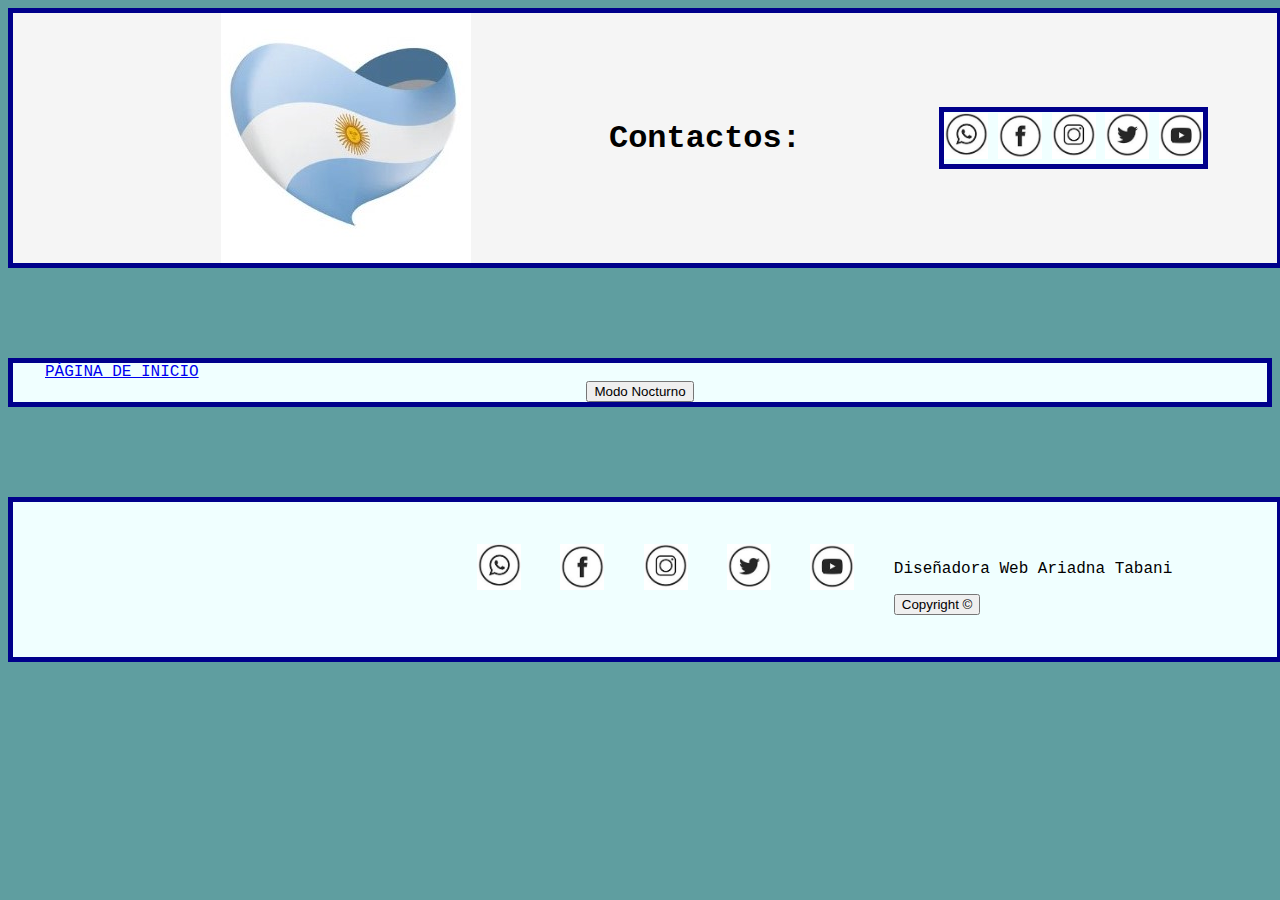
==== contactos.html @ 4c74f409 "Add files via upload" ====
<!DOCTYPE html>
<html lang="en">
<head>
    <meta charset="UTF-8">
    <meta http-equiv="X-UA-Compatible" content="IE=edge">
    <meta name="viewport" content="width=device-width, initial-scale=1.0">
     <!-- CSS only -->
     <link href="https://cdn.jsdelivr.net/npm/bootstrap@5.2.3/dist/css/bootstrap.min.css" rel="stylesheet" integrity="sha384-rbsA2VBKQhggwzxH7pPCaAqO46MgnOM80zW1RWuH61DGLwZJEdK2Kadq2F9CUG65" crossorigin="anonymous">
    <link rel="stylesheet" href="./css/estilos.css">
    <title>CONTACTOS</title>
</head>
<body>

    <header>
        <div id="contenedorprincipal"></div>
        <img src="./imagen/logo arg.jpg" alt="logo">
        <h1>Contactos:</h1>

        <nav>
            <a href="http://www.whatsapp.com" target="_blank"><img class="iconowhatsapp" src="./imagen/w.png" alt="iconowhatsapp"></a>
            <a href="http://www.facebook.com" target="_blank"><img class="iconofacebook" src="./imagen/face.png" alt="iconofacebook"></a>
            <a href="http://www.instagram.com" target="_blank"><img class="iconoinstagram" src="./imagen/ins.png" alt="iconoinstagram"></a>
            <a href="http://www.twitter.com" target="_blank"><img class="iconotwitter" src="./imagen/tt.png" alt="iconotwitter"></a>
            <a href="http://youtube.com" target="_blank"><img class="iconoyoutube" src="./imagen/yt.png" alt="iconoyoutube"></a>      

    </header>
    <br>
    <br>
    <br>
    <br>
    <br>


    <nav >
        <a class="botónindex" href="index.html"  target="_blank" >PÁGINA DE INICIO</a>
        <button onclick="cambiarfondo()">Modo Nocturno</button>
    </nav>

    <br>
    <br>
    <br>
    <br>
    <br>

    <footer>
        <div class="contenedor">
                <iframe src="https://www.google.com/maps/embed?pb=!1m18!1m12!1m3!1d3398.792703940614!2d-60.69402780000001!3d-31.584732!2m3!1f0!2f0!3f0!3m2!1i1024!2i768!4f13.1!3m3!1m2!1s0x95b5073c3c9a39d5%3A0x1f7b7d47a09f00af!2s4%20de%20Enero%208932%2C%20Santa%20Fe!5e0!3m2!1ses-419!2sar!4v1670449999687!5m2!1ses-419!2sar" width="150" height="150" style="border:0;" allowfullscreen="" loading="lazy" referrerpolicy="no-referrer-when-downgrade"></iframe>
            </div>
            <div class="redessociales">
             
                <a href="http://www.whatsapp.com" target="_blank"><img class="iconowhatsapp" src="./imagen/w.png" alt="iconowhatsapp"></a>
                <a href="http://www.facebook.com" target="_blank"><img class="iconofacebook" src="./imagen/face.png" alt="iconofacebook"></a>
                <a href="http://www.instagram.com" target="_blank"><img class="iconoinstagram" src="./imagen/ins.png" alt="iconoinstagram"></a>
                <a href="http://www.twitter.com" target="_blank"><img class="iconotwitter" src="./imagen/tt.png" alt="iconotwitter"></a>
               <a href="http://youtube.com" target="_blank"><img class="iconoyoutube" src="./imagen/yt.png" alt="iconoyoutube"></a>
            
            <div class="autora">
                <p>Diseñadora Web Ariadna Tabani</p>
                <button class="autora" onclick="copyright">Copyright ©</button>
            </div>
        </div>
       
    </footer>
    
<!-- JavaScript Bundle with Popper -->
<script src="https://cdn.jsdelivr.net/npm/bootstrap@5.2.3/dist/js/bootstrap.bundle.min.js" integrity="sha384-kenU1KFdBIe4zVF0s0G1M5b4hcpxyD9F7jL+jjXkk+Q2h455rYXK/7HAuoJl+0I4" crossorigin="anonymous"></script>

<script src="./javascript.js"></script>


</body>
</html>
---- css/estilos.css ----
body {
    font-family: 'Courier New', Courier, monospace;
    background-color: cadetblue;
}
#contenedorprincipl{
    width: 100%;
    background-color: azure;
    display: flex;
}

.principal {
    width: 100%;
    height: auto;
    color: darkblue;
    font-size: 55px;
    font-weight: bolder;
    font-style: italic;
    text-decoration: underline;
    text-align: center;
    display: flex;
    flex-direction: row;
    justify-content: space-around;
    flex-flow: wrap;
}
.botóncontacto{
    width: 55%;
    display: flex;
    flex-direction: row;
    flex-flow: wrap;
    margin-left: 32px;
}
a:hover {
    color: chartreuse;
    font-family: 'Anton', sans-serif;
    font-size: 22px;
}
.botónindex{
    width: 55%;
    display: flex;
    flex-direction: row;
    flex-flow: wrap;
    margin-left: 32px;

}
a:hover {
    color: chartreuse;
    font-family: 'Anton', sans-serif;
    font-size: 22px;
}


.recetas {
   width: 100%;
    height: auto;
    font-size: 22px;
    display: flex;
    flex-direction: row;
    justify-content: space-around;
    flex-flow: wrap;
}
#contenido {
    width: 950px;
    height: 950px;
    background-color: gray;
    margin-top: 10px;
    margin-bottom: 22px;
    float: left;
    overflow-x: auto;
}

header {
    width: 100%;
    height: auto;
    background-color: whitesmoke;
    display: flex;
    flex-direction: row;
    justify-content: space-around;
    align-items: center;
    flex-flow: wrap;
    border: 5px darkblue solid;

}
.logo {
    display: flex;
    align-items: center;
}
.logo img {
    height: 100px;
    margin-right: 10px;
}

nav{
    background-color: azure;
    border: 5px darkblue solid;
    text-align: center;
}

.iconowhats {width: 75px;
position: fixed;
bottom: 50px;
right: 32px;
}
.container {
    width: 100%;
    height: auto;
    display: flex;
    overflow: hidden;
}
.row {
    display: flex;
    justify-content: center;
}
.card {
    width: 33.33%;
    padding: 10px;
    margin: 22px;
    justify-content: center;
    align-items: center;
    border-radius: 5px;
    background-color: azure;
    box-shadow: 0px 1px 10px rgba(red, green, blue, alpha);
    display: inline-block;
    flex-direction: row;
    -webkit-border-radius: 5px;
    -moz-border-radius: 5px;
    -ms-border-radius: 5px;
    -o-border-radius: 5px;
}
.curiosidadeshistoricas{
    background-color: azure;
    border: 5px darkblue solid;
    text-align: center; 
}

footer {
   width: 100%;
    height: auto;
    background-color: azure;
    color: black;
    font: bolder;
    display: flex;
    flex-direction: row;
    justify-content: space-around;
    align-items: center;
    flex-flow: wrap;
    border: 5px darkblue solid;
}
.contenedorprincipal {
    flex-direction: row;
}
.redessociales {
    width: 100%;
    height: auto;
    display: flex;
    justify-content: right;
    justify-content: space-between;
    flex-flow: wrap;
}
.iconofacebook {width: 44px;}
.iconoinstagram {width: 44px;}
.iconotwitter {width: 44px;}
.iconowhatsapp {width: 44px;}
.iconoyoutube {width: 44px;}
a:hover {
    width: 2%;
}

.redessociales {
    width: 55%;
    display: flex;
    flex-direction: row;
    flex-flow: wrap;
}
a:hover {
    color: chartreuse;
}
.iralindex {
    width: 55%;
    display: flex;
    flex-direction: row;
    flex-flow: wrap;
    font-family: 'Rubik 80s Fade', cursive;
   font-size: 22px;

}
a:hover {
    color: chartreuse;
    
}
@media screen and (max-width: 960px) {
    #contenido {
        width: 100%;
    }
    #videosymapa {
        width: 100%;
    }
}
@media (max-width:600px){
    body {
        background-color: cadetblue;
    }
}
@media (max-width: 600px){
    .principal {
        color: blue;
        background-color: azure;
    }
}
@media (max-width: 600px) {
    .logo {
        display: none;
    }
}
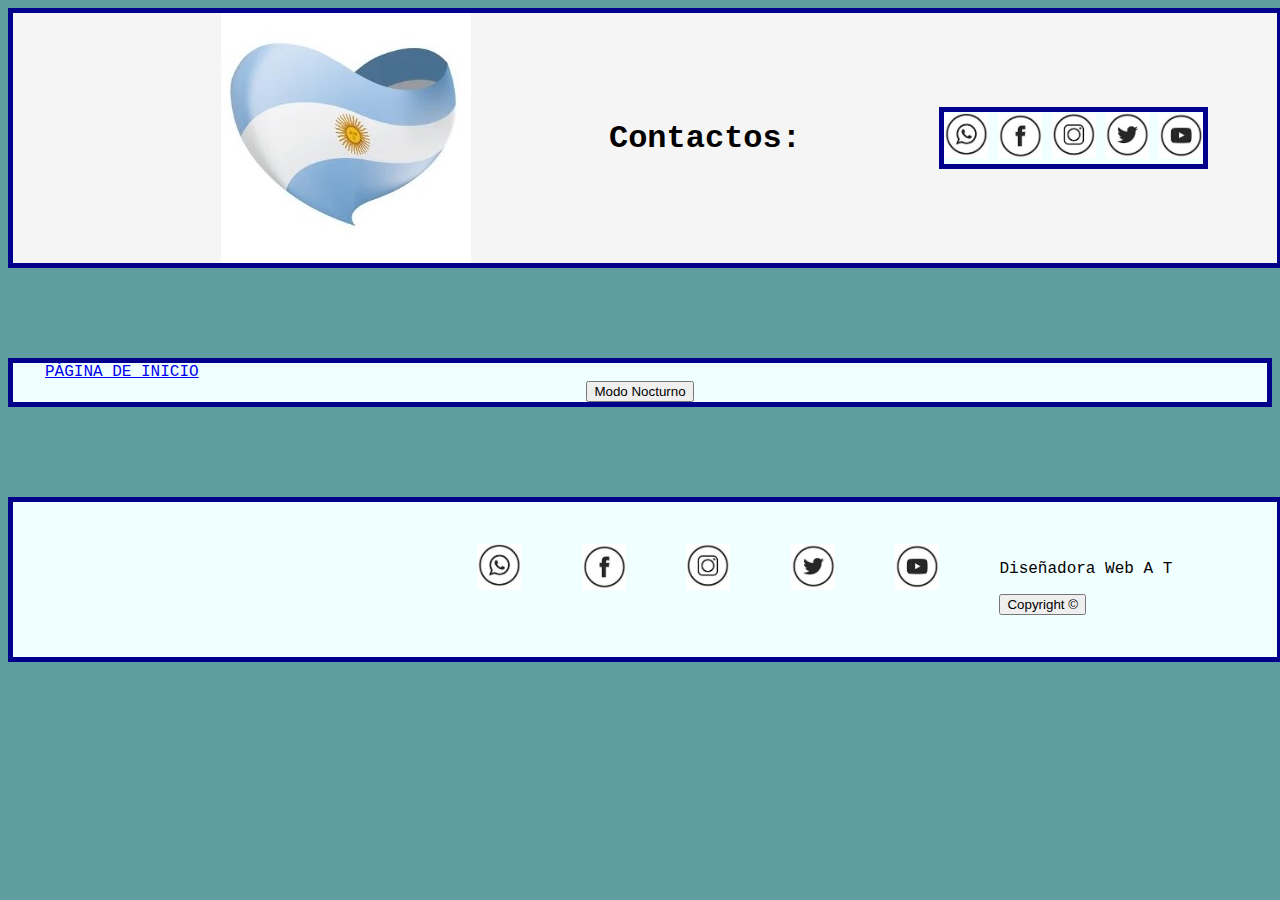
==== commit b317a8bf: "Update contactos.html" ====
--- a/contactos.html
+++ b/contactos.html
@@ -55,7 +55,7 @@
                <a href="http://youtube.com" target="_blank"><img class="iconoyoutube" src="./imagen/yt.png" alt="iconoyoutube"></a>
             
             <div class="autora">
-                <p>Diseñadora Web Ariadna Tabani</p>
+                <p>Diseñadora Web A T</p>
                 <button class="autora" onclick="copyright">Copyright ©</button>
             </div>
         </div>
@@ -69,4 +69,4 @@
 
 
 </body>
-</html>+</html>
